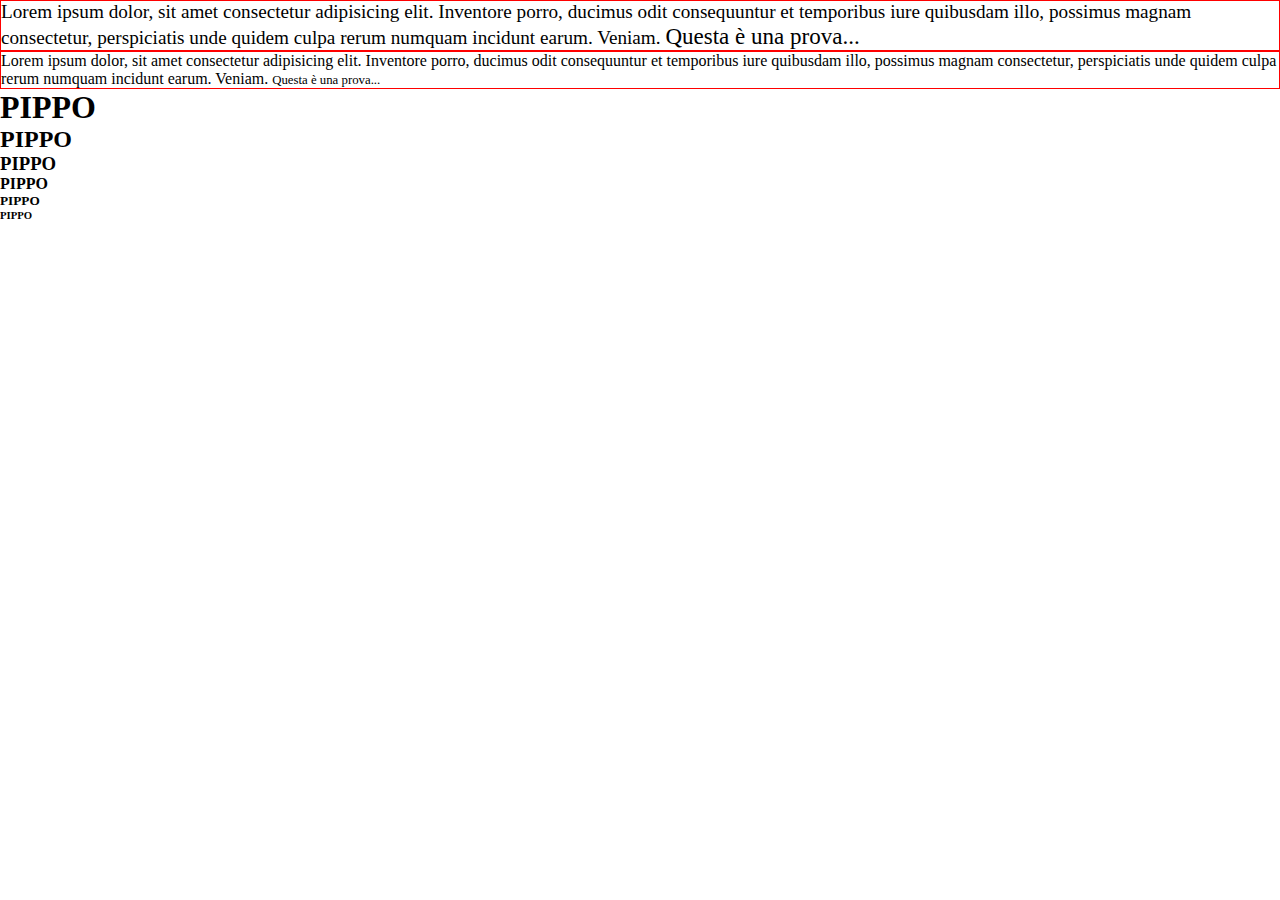
==== temp.html @ 6a92fbbc "quarta revisione" ====
<!DOCTYPE html>

    <html lang="en">
<head>
    <meta charset="UTF-8">
    <meta name="viewport" content="width=device-width, initial-scale=1.0">
    <title>Document</title>

    <style>
        * {
            /* width: 300px; */
            /* height: 500px; */
            margin: 0;
        }

        body {
            font-size: 16px;
        }

        /* div { */
            /* width: 100%;
            height: 100%; */
            /* height: 50vh; */
            /* width: 100vw; */
/*             background-color: rgb(151, 88, 12);
            line-height:100vh;
            text-align: center;
            font-size: 100px; */
           /*  border: 1px solid red; */
            /* background-image: linear-gradient(#84939e, #000000); */
       /*  } */

        /* h1 { */
            /* font-size: 7.491em; */
/*             font-size: 1em;
        }
        h2 {
            font-size: 5.619em;
        }
        h3 {
            font-size: 4.214em;
        }
        h4 {
            font-size: 3.16em;
        }
        h5 {
            font-size: 2.37em;
        }
        h6 {
            font-size: 1.778em;
        } */

        div.primo, div.secondo {
            border: 1px solid red;
        }

       div.primo p {
        font-size: 1.2em;
       }

       div.primo span{
            font-size: 1.2em;
       }

       div.secondo p {
        font-size: 1em;
       }

       div.secondo span{
            font-size: 0.8em;
       }
    

    </style>
</head>

<body>
    <div class="primo">
        <p>Lorem ipsum dolor, sit amet consectetur adipisicing elit. Inventore porro, ducimus odit consequuntur et temporibus iure quibusdam illo, possimus magnam consectetur, perspiciatis unde quidem culpa rerum numquam incidunt earum. Veniam.
            <span>Questa è una prova...</span>
        </p>
    </div>
    <div class="secondo">
        <p>Lorem ipsum dolor, sit amet consectetur adipisicing elit. Inventore porro, ducimus odit consequuntur et temporibus iure quibusdam illo, possimus magnam consectetur, perspiciatis unde quidem culpa rerum numquam incidunt earum. Veniam.
            <span>Questa è una prova...</span>
        </p>
    </div>
    <div>
        <h1>PIPPO</h1>
        <h2>PIPPO</h2>
        <h3>PIPPO</h3>
        <h4>PIPPO</h4>
        <h5>PIPPO</h5>
        <h6>PIPPO</h6>
    </div>
</body>
</html>
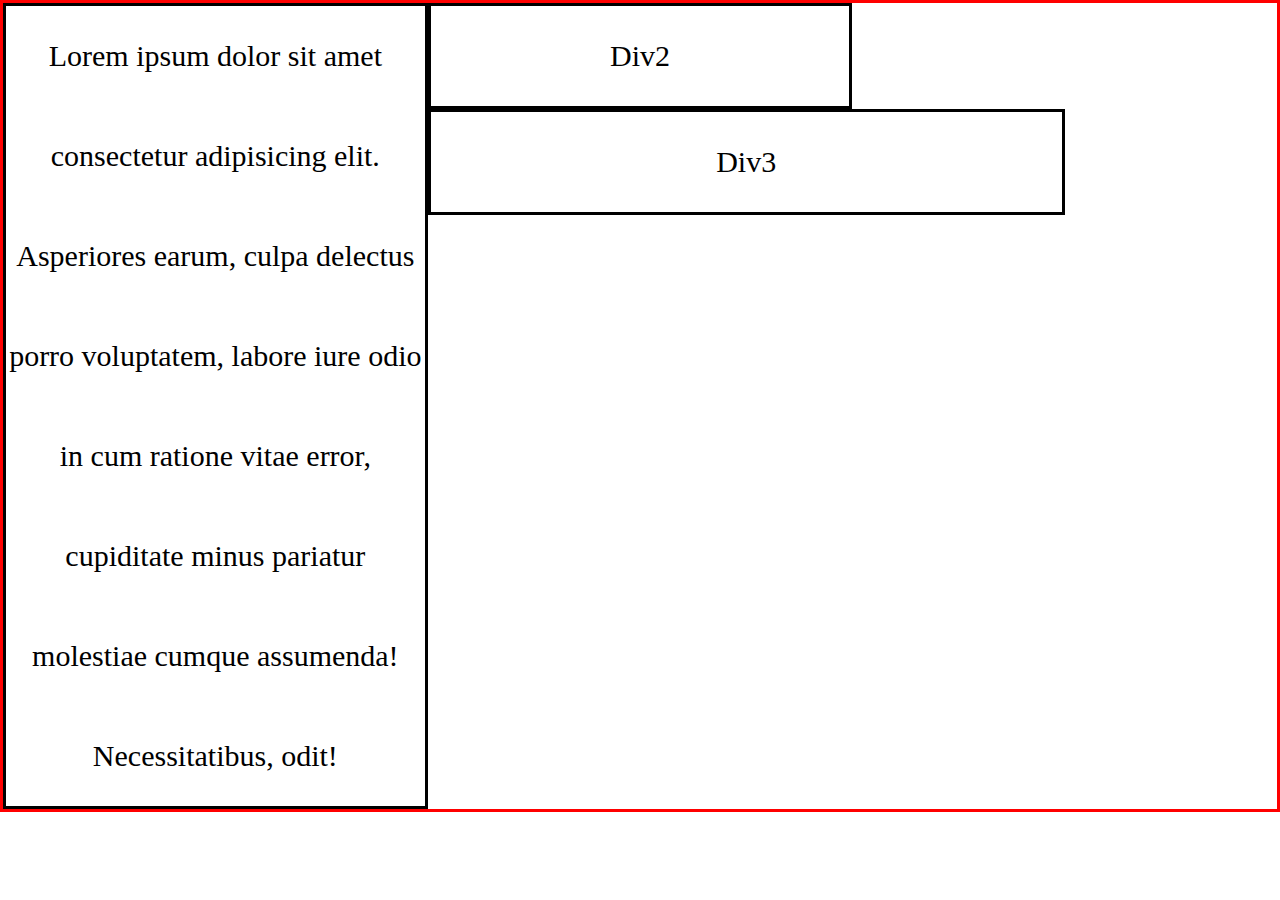
==== commit 58e889fe: "Quinta revisione" ====
--- a/temp.html
+++ b/temp.html
@@ -7,91 +7,90 @@
     <title>Document</title>
 
     <style>
+
         * {
-            /* width: 300px; */
-            /* height: 500px; */
+            box-sizing: border-box;
+        }
+
+        body {
             margin: 0;
         }
 
-        body {
-            font-size: 16px;
+        div.container {
+            border: 3px solid red;
+            /* overflow: auto; */
+            /* overflow: hidden; */
         }
 
-        /* div { */
-            /* width: 100%;
-            height: 100%; */
-            /* height: 50vh; */
-            /* width: 100vw; */
-/*             background-color: rgb(151, 88, 12);
-            line-height:100vh;
+        div.container div[class^="container__element"] {
+            border: 3px solid black;
             text-align: center;
-            font-size: 100px; */
-           /*  border: 1px solid red; */
-            /* background-image: linear-gradient(#84939e, #000000); */
-       /*  } */
+            min-height: 100px;
+            line-height: 100px;
+            font-size: 30px;
+            float: left;
+            /* width: calc(33.33333% - 40px / 3); */
+            width: 33.33333%;
+        }
 
-        /* h1 { */
-            /* font-size: 7.491em; */
-/*             font-size: 1em;
+        div.container div.container__element3 {
+            width: 50%;
         }
-        h2 {
-            font-size: 5.619em;
+
+/* 
+        div.container div.container__element2 {
+            float: left;
         }
-        h3 {
-            font-size: 4.214em;
+
+        div.container div.container__element3 {
+            float: right;
         }
-        h4 {
-            font-size: 3.16em;
-        }
-        h5 {
-            font-size: 2.37em;
-        }
-        h6 {
-            font-size: 1.778em;
+
+         div.container div.container__element1 {
+            display: inline-block;
+        } */
+ 
+
+
+/*         div.container div.container__element3 {
+            margin-right: 20px;
         } */
 
-        div.primo, div.secondo {
-            border: 1px solid red;
+        /* div.container div:not(:last-of-type) { */
+/*         div.container div:first-of-type, div.container div:nth-of-type(2) {
+            margin-right: 20px;
+        } */
+
+/*         div.container div.container__element2 {
+            float: right;
+            margin-right: 0;
+        } */
+
+/*         .dopo-float {
+            height: 300px;
+            background-color: blueviolet;
+        } */
+
+/*         .container__element4 {
+            clear: left;
+        } */
+
+        .clearfix {
+            clear: both;
         }
-
-       div.primo p {
-        font-size: 1.2em;
-       }
-
-       div.primo span{
-            font-size: 1.2em;
-       }
-
-       div.secondo p {
-        font-size: 1em;
-       }
-
-       div.secondo span{
-            font-size: 0.8em;
-       }
-    
-
     </style>
 </head>
 
 <body>
-    <div class="primo">
-        <p>Lorem ipsum dolor, sit amet consectetur adipisicing elit. Inventore porro, ducimus odit consequuntur et temporibus iure quibusdam illo, possimus magnam consectetur, perspiciatis unde quidem culpa rerum numquam incidunt earum. Veniam.
-            <span>Questa è una prova...</span>
-        </p>
+    <div class="container">
+        <div class="container__element1">Lorem ipsum dolor sit amet consectetur adipisicing elit. Asperiores earum, culpa delectus porro voluptatem, labore iure odio in cum ratione vitae error, cupiditate minus pariatur molestiae cumque assumenda! Necessitatibus, odit!</div>
+        <div class="container__element2">Div2</div>
+        <div class="container__element3">Div3</div>
+        <div class="clearfix"></div>
     </div>
-    <div class="secondo">
-        <p>Lorem ipsum dolor, sit amet consectetur adipisicing elit. Inventore porro, ducimus odit consequuntur et temporibus iure quibusdam illo, possimus magnam consectetur, perspiciatis unde quidem culpa rerum numquam incidunt earum. Veniam.
-            <span>Questa è una prova...</span>
-        </p>
-    </div>
-    <div>
-        <h1>PIPPO</h1>
-        <h2>PIPPO</h2>
-        <h3>PIPPO</h3>
-        <h4>PIPPO</h4>
-        <h5>PIPPO</h5>
-        <h6>PIPPO</h6>
-    </div>
+
+
+    <!-- <div class="dopo-float"></div> -->
+<!--     <p>Lorem ipsum, dolor sit amet consectetur adipisicing elit. Eligendi molestiae ipsum id cum. Dolorum velit blanditiis dignissimos. Placeat, voluptates fugiat nostrum, aperiam, necessitatibus culpa voluptas porro reiciendis architecto libero quam.</p> -->
 </body>
 </html>